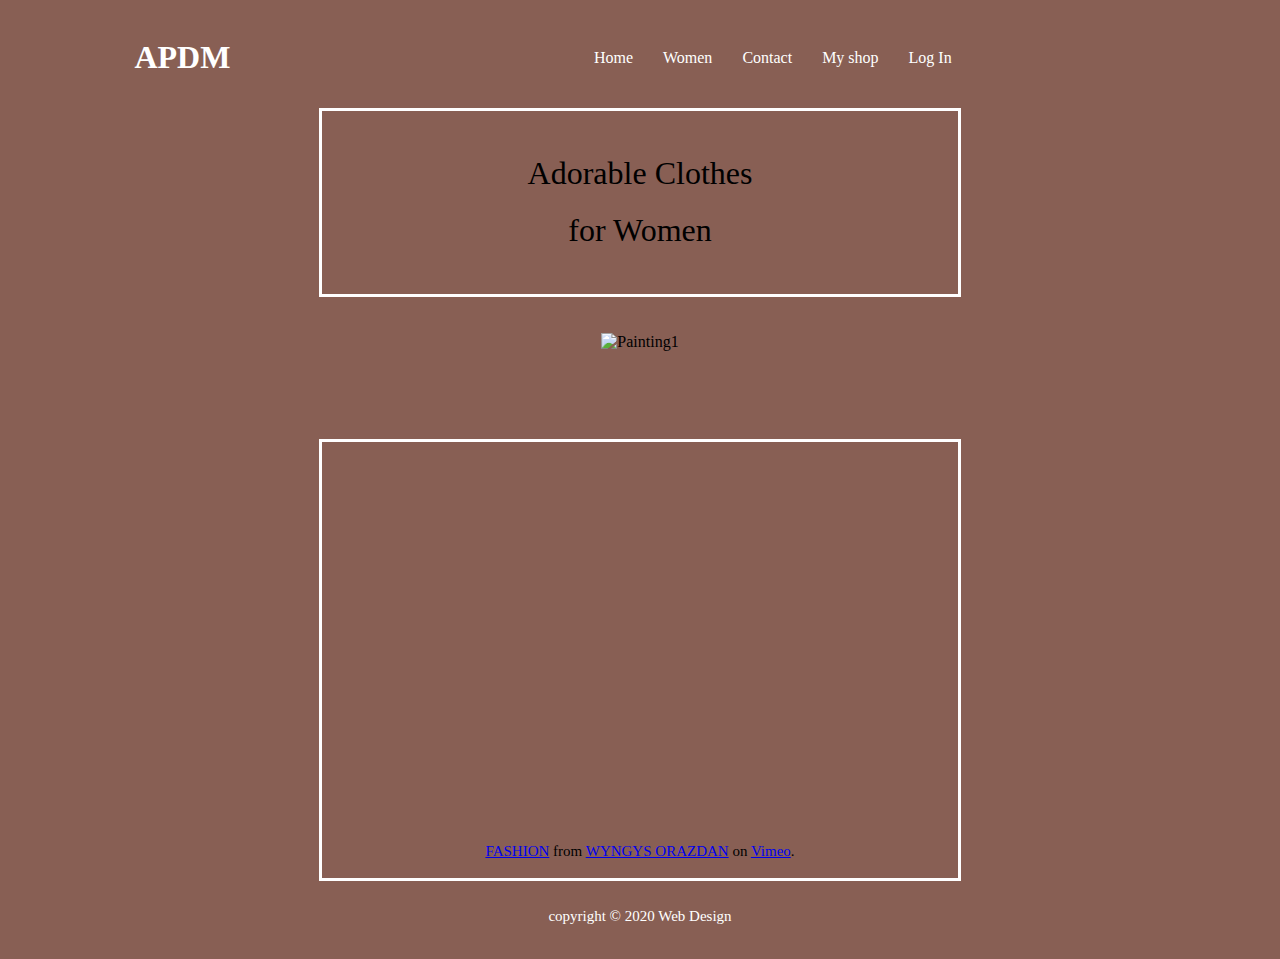
==== index.html @ ef6b3774 "Update index.html" ====
<!doctype html>
<html lang="ko">
 <head>
    <meta charset="utf-8">
     <link rel="icon" href="image/2.jpg">
     <title>APDM</title>
     <link href="add.css" rel="stylesheet" type="text/css">
 </head>
 <body>
   <header>
           <h1>APDM</h1>
     <nav>
     <ul>
     <li><a href="#">Home</a></li>
     <li><a href="#">Women</a></li>
     <li><a href="#">Contact</a></li>
     <li><a href="#">My shop</a></li></ul>
     <ul><li><a href="#">Log In</a></li></ul>
     </nav>
     
   </header>
<section>
    <p class="xx-large">Adorable Clothes <br> for Women</p>
     </section>
    <center>
    <div id="content">
 
    <br><br>
  <img id="logo" src="image/3.png" alt="Painting1">
    </div>
    <br><br>
    <br><br>
    <ul class="ul_style">
   
    </ul>
    </center>
     <section>
         <br>
<iframe src="https://player.vimeo.com/video/313530198?loop=1" width="640" height="360" frameborder="0" allow="autoplay; fullscreen" allowfullscreen></iframe>
<p><a href="https://vimeo.com/313530198">FASHION</a> from <a href="https://vimeo.com/user59944999">WYNGYS ORAZDAN</a> on <a href="https://vimeo.com">Vimeo</a>.</p>
     </section>
   <footer>
    <p>copyright &copy; 2020 Web Design</p>
   </footer>
  
 </body>
</html>
---- add.css ----
body{
    font-family: "맑은 고딕", "고딕", "굴림", "TRUEC HAN", "Unic";
    background-color: #885f54;
}

header{
    width: 80%;
    margin-right: auto;
    margin-left: auto;
    background-color: #885f54;
    padding: 10px;
    overflow: hidden;
    table-layout: #ffffff;
}

header h1{
    width: 40%;
    float: left;
    color: #ffffff;
}

header nav{
    width: 60%;
    float: right;
}

nav ul{
    list-style-type: none;
}

nav ul li{
    display: inline;
    float: left;
    margin: 15px;
}

nav ul li a{
    color: white;
    text-decoration: none;
}

p{
    font-size: 15px;
    line-height: 20px;
    text-align: center;
    position: center;
}

section{
    width: 50%;
    margin-right: auto;
    margin-left: auto;
    border: 3px solid #ffffff;
    padding: 2px;
    position: center;
}

footer{
    width: 80%;
    margin-right: auto;
    margin-left: auto;
    margin-top: 0;
    padding: 10px;
    color: white;
    text-align: center;
}

ul{
    list-style-type: disc;
}

@font-face{
    font-family: LAB도레미 ;
    src:url('LAB도레미.ttf');
    font-weight: normal;
}
@font-face{
    font-family: TRUEC HAN;
    src:url('TRUEC HAN.ttf');
    font-weight: bold;
}
@font-face{
    font-family: Unic ;
    src:url('Unic.ttf');
    font-weight: bolder;
}

header{
    font-family: 맑은 고딕 ;
}

body{
    font-family: TRUEC HAN ;
}

.medium{
    font-size: medium;
    text-align: left;
    text-decoration: underline;
    word-spacing: 0.6em;
}

.small{
    font-size: medium;
    font-style: italic;
    text-align: right;
    text-decoration: overline;
}

.large{
    font-family: Unic ;
    font-size: medium;
    text-align: center;
    text-decoration: line-through;
    letter-spacing: 0.3em;
    line-height: 100%;
}

.xx-large{
    font-family: TRUEC HAN;
    font-size: xx-large;
    text-align: center;
   line-height: 180%;
}

h1{
    font-variant: small-caps;
}


table{
    width: 400px;
    border: 1px solid black;
}
td{
    border: 1px solid black;
    padding: 10px;
}

<style>
<div class="content">

.inframe{
    text-align: center
}

#logo{
    margin-right: auto;
    margin-left: auto;
        width: 1000px;
    height: 700px;
}
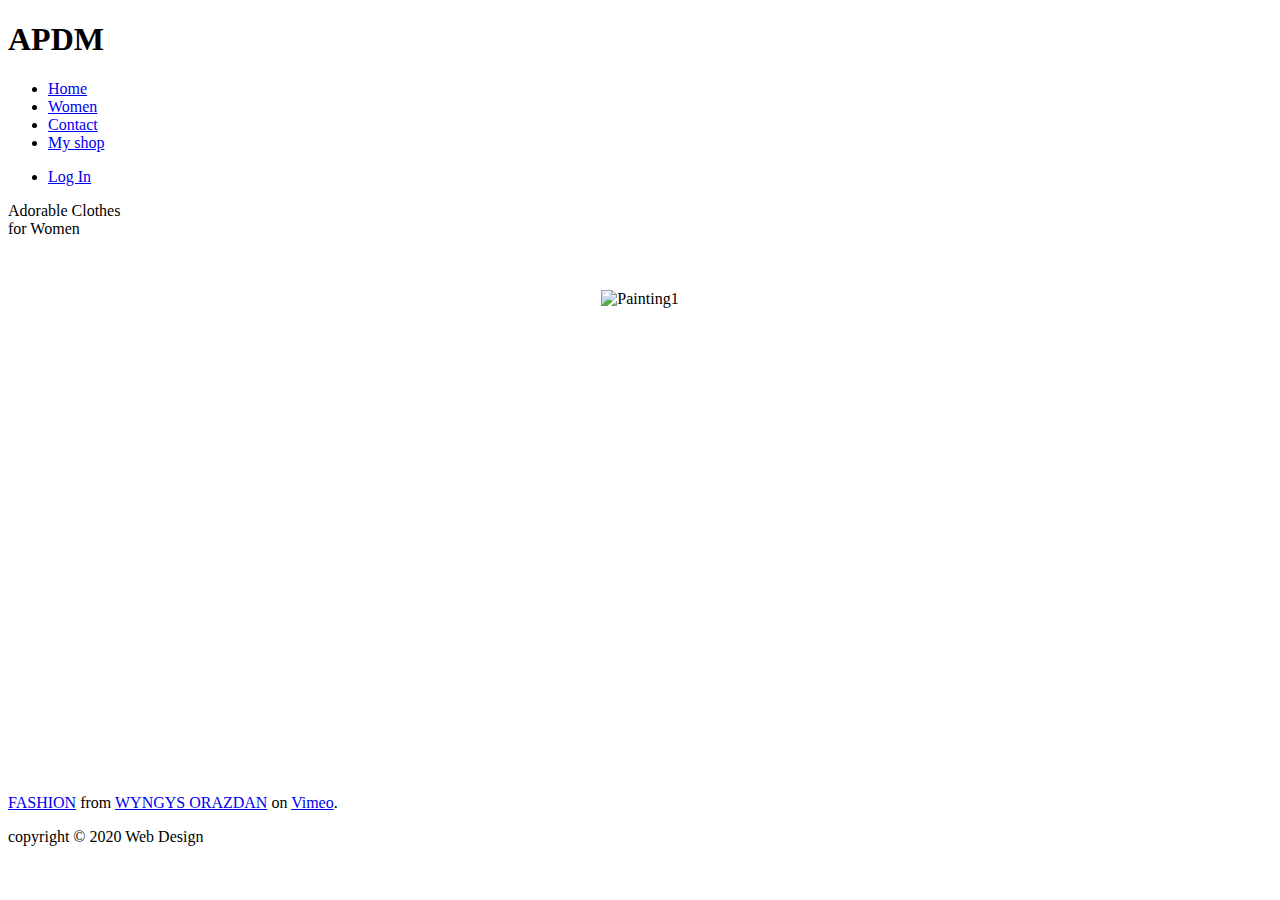
==== commit abbf61cb: "Update index.html" ====
--- a/index.html
+++ b/index.html
@@ -4,7 +4,7 @@
     <meta charset="utf-8">
      <link rel="icon" href="image/2.jpg">
      <title>APDM</title>
-     <link href="add.css" rel="stylesheet" type="text/css">
+     <link href="style.css" rel="stylesheet" type="text/css">
  </head>
  <body>
    <header>
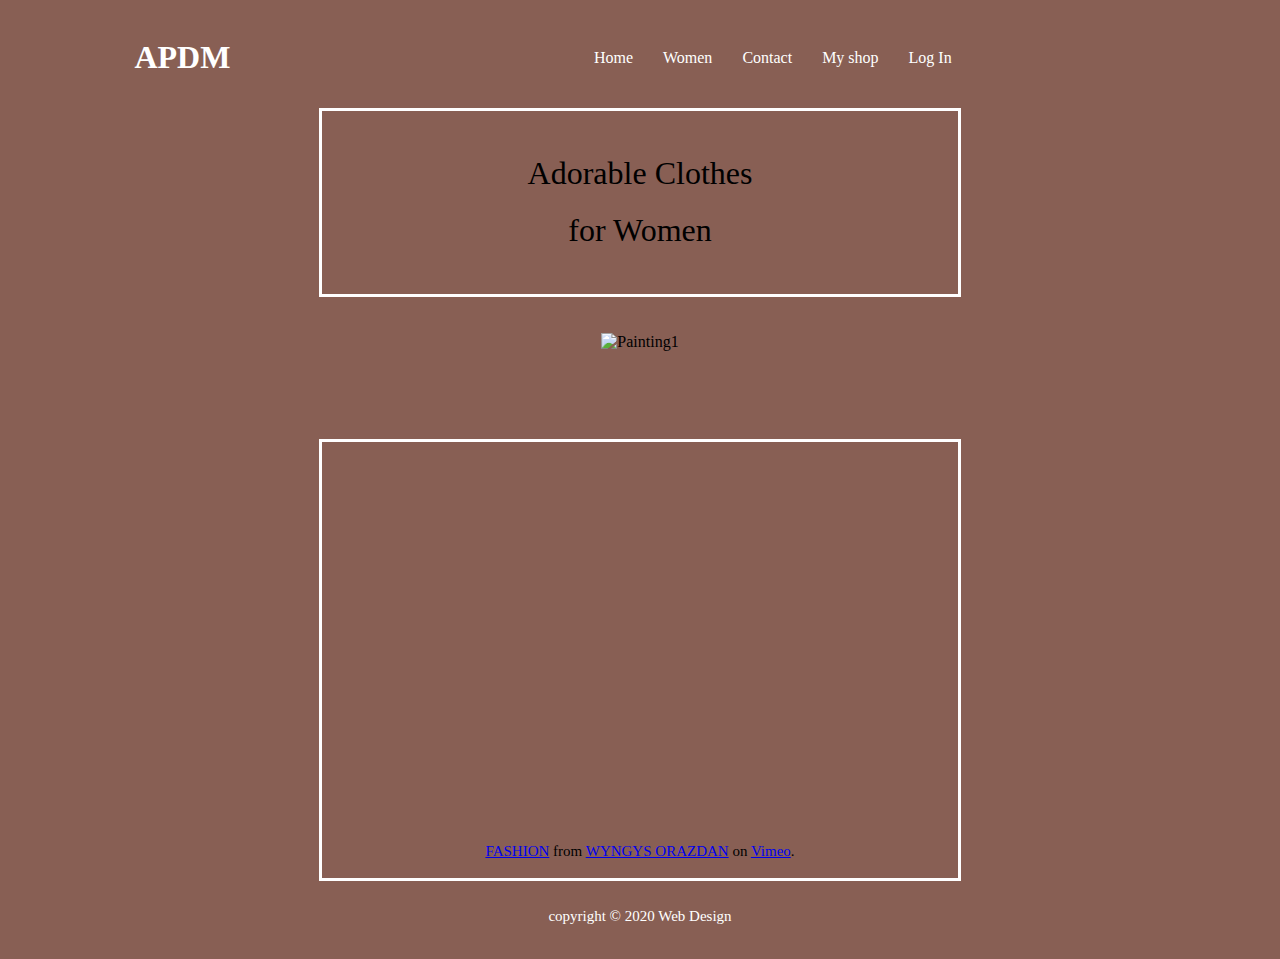
==== commit 4a484074: "Update index.html" ====
--- a/style.css
+++ b/style.css
@@ -0,0 +1,154 @@
+body{
+    font-family: "맑은 고딕", "고딕", "굴림", "TRUEC HAN", "Unic", "LAB도레미";
+    background-color: #885f54;
+}
+
+header{
+    width: 80%;
+    margin-right: auto;
+    margin-left: auto;
+    background-color: #885f54;
+    padding: 10px;
+    overflow: hidden;
+    table-layout: #ffffff;
+}
+
+header h1{
+    width: 40%;
+    float: left;
+    color: #ffffff;
+}
+
+header nav{
+    width: 60%;
+    float: right;
+}
+
+nav ul{
+    list-style-type: none;
+}
+
+nav ul li{
+    display: inline;
+    float: left;
+    margin: 15px;
+}
+
+nav ul li a{
+    color: white;
+    text-decoration: none;
+}
+
+p{
+    font-size: 15px;
+    line-height: 20px;
+    text-align: center;
+    position: center;
+}
+
+section{
+    width: 50%;
+    margin-right: auto;
+    margin-left: auto;
+    border: 3px solid #ffffff;
+    padding: 2px;
+    position: center;
+}
+
+footer{
+    width: 80%;
+    margin-right: auto;
+    margin-left: auto;
+    margin-top: 0;
+    padding: 10px;
+    color: white;
+    text-align: center;
+}
+
+ul{
+    list-style-type: disc;
+}
+
+@font-face{
+    font-family: LAB도레미 ;
+    src:url('LAB도레미.ttf');
+    font-weight: normal;
+}
+@font-face{
+    font-family: TRUEC HAN;
+    src:url('TRUEC HAN.ttf');
+    font-weight: bold;
+}
+@font-face{
+    font-family: Unic ;
+    src:url('Unic.ttf');
+    font-weight: bolder;
+}
+
+header{
+    font-family: 맑은 고딕 ;
+}
+
+body{
+    font-family: TRUEC HAN ;
+}
+
+.medium{
+    font-size: medium;
+    text-align: left;
+    text-decoration: underline;
+    word-spacing: 0.6em;
+}
+
+.small{
+    font-size: medium;
+    font-style: italic;
+    text-align: right;
+    text-decoration: overline;
+}
+
+.large{
+    font-family: Unic ;
+    font-size: medium;
+    text-align: center;
+    text-decoration: line-through;
+    letter-spacing: 0.3em;
+    line-height: 100%;
+}
+
+.xx-large{
+    font-family: TRUEC HAN;
+    font-size: xx-large;
+    text-align: center;
+   line-height: 180%;
+}
+
+h1{
+    font-variant: small-caps;
+}
+
+
+table{
+    width: 400px;
+    border: 1px solid black;
+}
+td{
+    border: 1px solid black;
+    padding: 10px;
+}
+
+<style>
+<div class="content">
+
+.inframe{
+    text-align: center
+}
+
+#logo{
+    margin-right: auto;
+    margin-left: auto;
+        width: 1000px;
+    height: 700px;
+}
+
+
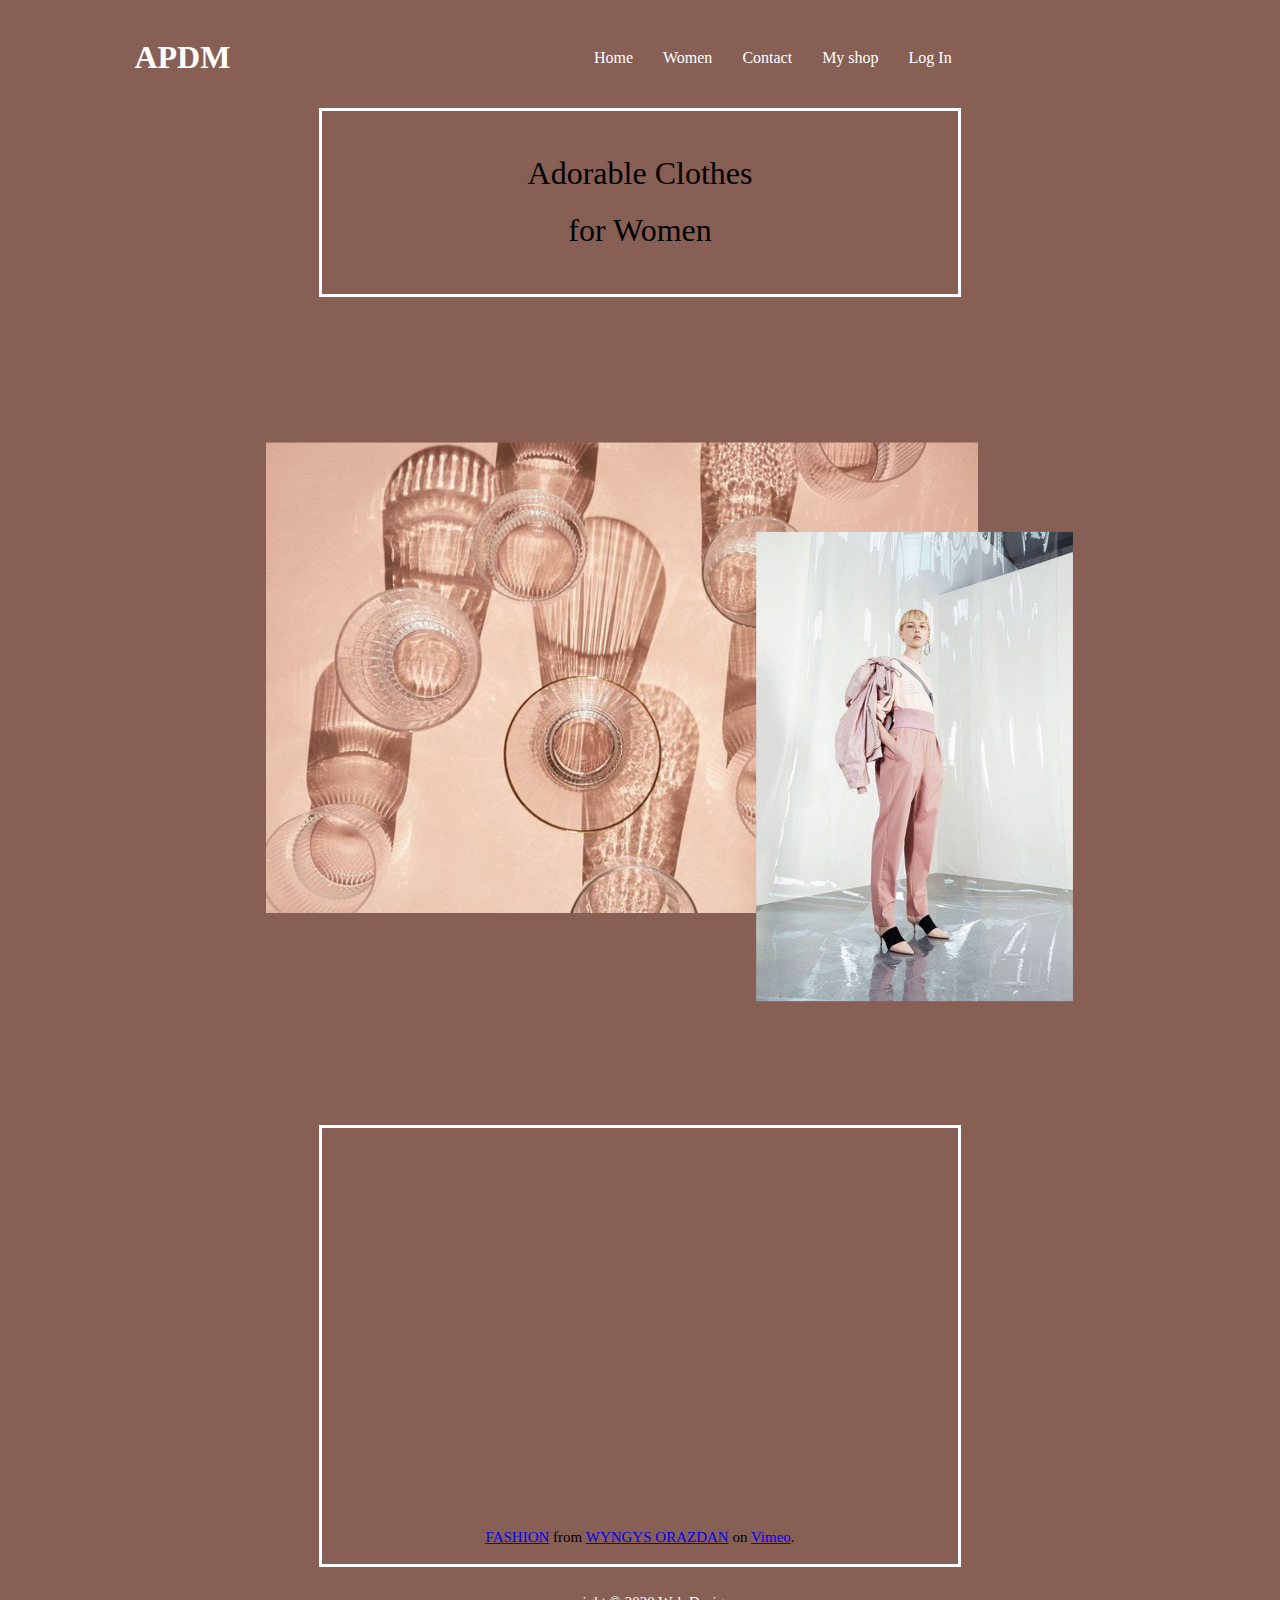
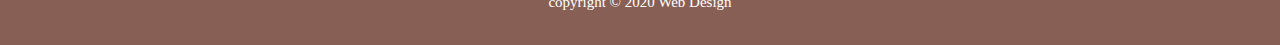
==== commit 2e374ef3: "Update index.html" ====
--- a/index.html
+++ b/index.html
@@ -2,7 +2,7 @@
 <html lang="ko">
  <head>
     <meta charset="utf-8">
-     <link rel="icon" href="image/2.jpg">
+     <link rel="icon" href="2.jpg">
      <title>APDM</title>
      <link href="style.css" rel="stylesheet" type="text/css">
  </head>
@@ -26,7 +26,7 @@
     <div id="content">
  
     <br><br>
-  <img id="logo" src="image/3.png" alt="Painting1">
+  <img id="logo" src="3.png" alt="Painting1">
     </div>
     <br><br>
     <br><br>
